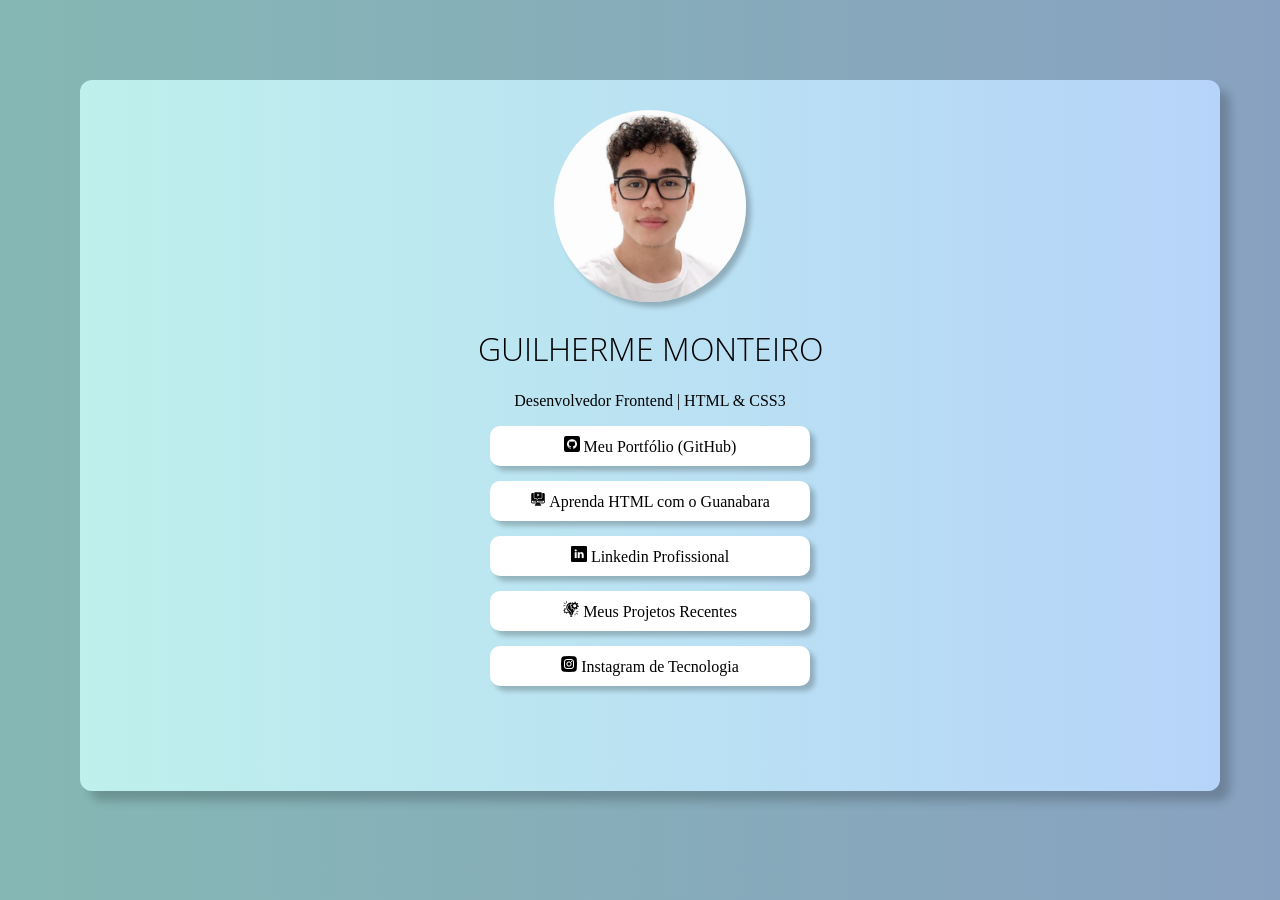
==== html/index.html @ c69b8c60 "Initial commit: adicionando HTML e CSS do Projeto" ====
<!DOCTYPE html>
<html lang="pt-br">
<head>
    <meta charset="UTF-8">
    <meta name="viewport" content="width=device-width, initial-scale=1.0">
    <link rel="stylesheet" href="../css/estilo.css">
    <link rel="shortcut icon" href="../favicon/favicon.ico" type="image/x-icon">
    <title>linktree</title>
</head>
<body>
    <main>
        <header>
           <img src="../image/image.png" alt="imagem de perfil">
           <h1>GUILHERME MONTEIRO</h1>
           <p>Desenvolvedor Frontend | HTML & CSS3</p>
        </header>
        <nav>
            <ul>
                <li><a href="https://github.com/monteirocode1/" target="_blank"><img src="../image/github.png" alt="Github"> Meu Portfólio (GitHub)</a></li>

                <li><a href="https://www.cursoemvideo.com/curso/html5-css3-modulo1/" target="_blank"><img src="../image/curso.png" alt="curso em video"> Aprenda HTML com o Guanabara</a></li>

                <li><a href="https://www.linkedin.com/in/guilherme-monteiro-duarte-8ba63b2a7/" target="_blank"><img src="../image/linkedin.png" alt="linkedin"> Linkedin Profissional</a></li>

                <li><a href="https://github.com/MonteiroCode1/lista-de-tarefas-online"><img src="../image/projeto.png" alt="Projetos"> Meus Projetos Recentes</a></li>

                <li><a href="https://www.instagram.com/monteiroirom/" target="_blank"><img src="../image/instagram.png" alt="instagram"> Instagram de Tecnologia</a></li>
            </ul>
        </nav>
    </main>
</body>
</html>
---- css/estilo.css ----
@import url('https://fonts.googleapis.com/css2?family=Inter:ital,opsz,wght@0,14..32,100..900;1,14..32,100..900&family=Open+Sans:ital,wght@0,300..800;1,300..800&display=swap');

:root {
    --font-titulo: "Open Sans", sans-serif;
}

body {
    background-image: linear-gradient(to left, #88A1C0, #85B8B4 );
    padding: 5em 5em 5em 5em;
    margin: 0px;
}

main {
    background-image: linear-gradient(to left, #B6D4F9, #BFF0EC);
    width: 100%;
    margin: auto;
    padding: 10px 10px 90px 10px;
    box-shadow: 10px 10px 10px rgba(0, 0, 0, 0.192);
    border-radius: 12px
}

header {
    text-align: center;
    padding-top: 20px;
}

header > h1 {
    font-family: var(--font-titulo);
    font-weight: 150;
}

header > img {
    border-radius: 50%;
    width: 12em;
    border-style: solid #BFF0EC;
    box-shadow: 5px 5px 5px rgba(0, 0, 0, 0.226);
    
}

nav {
    text-align: center;
    width: 350px;
    margin: auto;
}

nav ul {
    list-style-type: none;
    padding: 0px;
    margin: 0px;
}

nav li {
    margin: 15px;
    box-shadow: 5px 5px 5px rgba(0, 0, 0, 0.219);
    background-color: white;
    border-radius: 10px;
}


nav a {
    display: block;
    text-decoration: none;
    color: black;
    padding: 10px;
}

nav a:hover {
    background-color: #59A8F3;
    color: white;
    padding: 10px;
    border-radius: 10px;
}
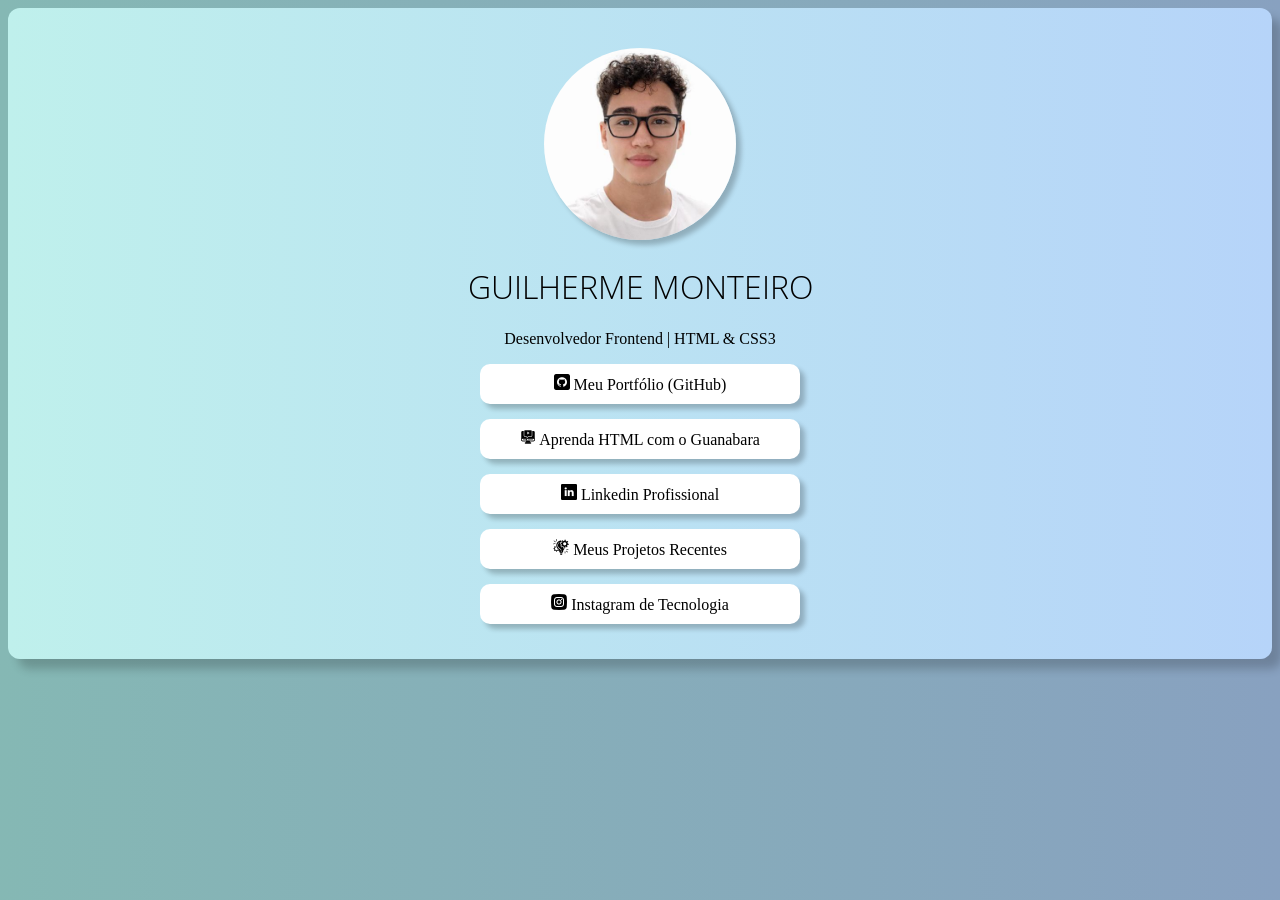
==== commit 35e68f7e: "Restore index.html file to the project" ====
--- a/html/index.html
+++ b/html/index.html
@@ -29,4 +29,4 @@
         </nav>
     </main>
 </body>
-</html>+</html>
--- a/css/estilo.css
+++ b/css/estilo.css
@@ -7,15 +7,11 @@
 
 body {
     background-image: linear-gradient(to left, #88A1C0, #85B8B4 );
-    padding: 5em 5em 5em 5em;
-    margin: 0px;
 }
 
 main {
     background-image: linear-gradient(to left, #B6D4F9, #BFF0EC);
-    width: 100%;
-    margin: auto;
-    padding: 10px 10px 90px 10px;
+    padding: 20px;
     box-shadow: 10px 10px 10px rgba(0, 0, 0, 0.192);
     border-radius: 12px
 }
@@ -40,7 +36,8 @@
 
 nav {
     text-align: center;
-    width: 350px;
+    max-width: 350px;
+    width: 100%;
     margin: auto;
 }
 
